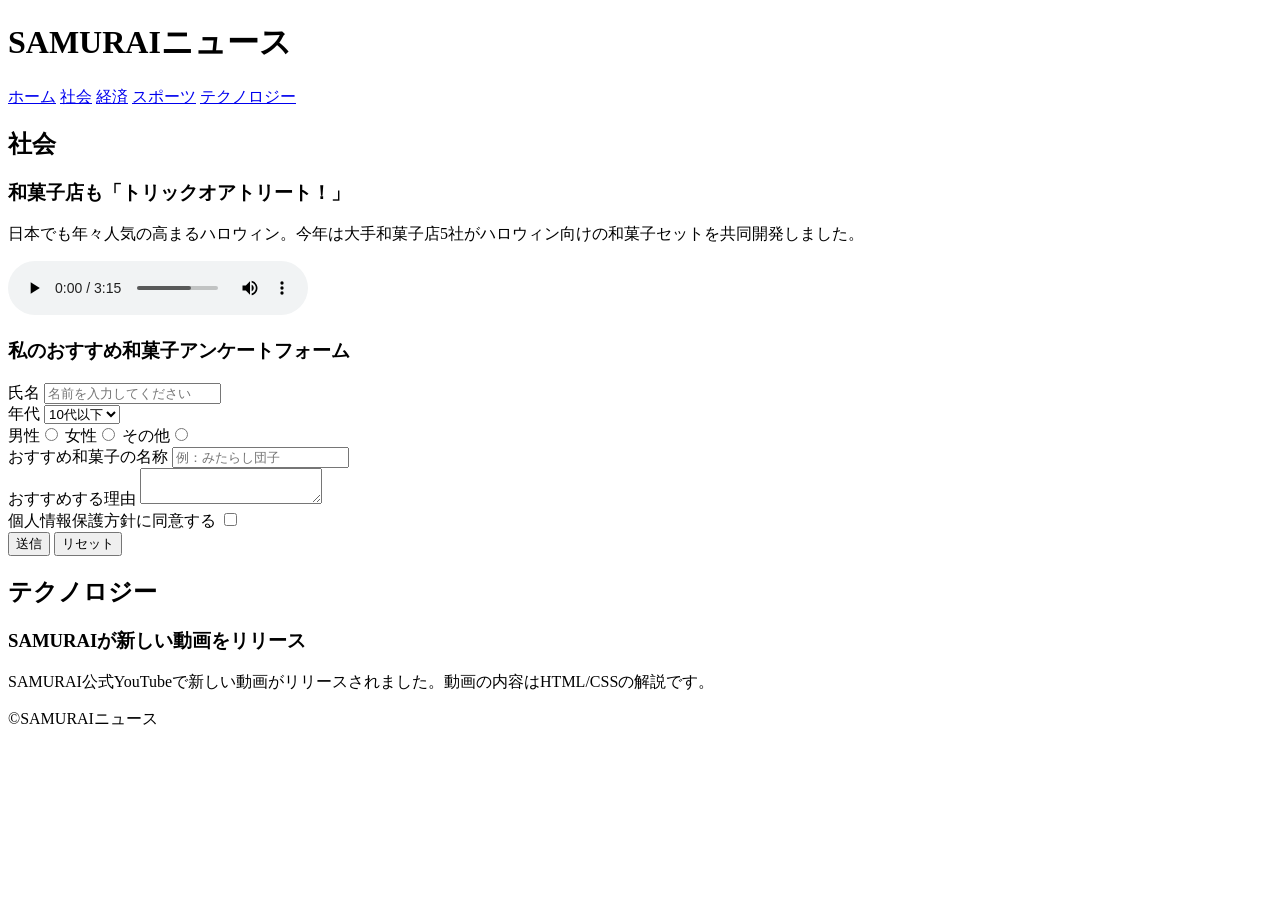
==== kadai_008/kadai_008.html @ dad1387c "kadai_008アップデート" ====
<!DOCTYPE html>
<html>
<head>
  <title>8章課題</title>
  <meta name="description" content="このページは8章の課題です。">
  <meta charset="UTF-8">
</head>
<body>
  <header>
    <h1>SAMURAIニュース</h1>
    <nav>
        <a href="https://www.sejuku.net/?_gl=1*1faj1w8*_gcl_au*MzgxMjQ2MTIzLjE3Njk1MzI1OTY.*_ga*NjQyMTk0MTk1LjE3Njk1MzI1OTY.*_ga_8Y6TNFRTP7*czE3NzcyMTQxMzEkbzEzMyRnMSR0MTc3NzIxNjk2OCRqNTkkbDAkaDA.">ホーム</a>
        <a href="https://www.sejuku.net/?_gl=1*1faj1w8*_gcl_au*MzgxMjQ2MTIzLjE3Njk1MzI1OTY.*_ga*NjQyMTk0MTk1LjE3Njk1MzI1OTY.*_ga_8Y6TNFRTP7*czE3NzcyMTQxMzEkbzEzMyRnMSR0MTc3NzIxNjk2OCRqNTkkbDAkaDA.">社会</a>
        <a href="https://www.sejuku.net/?_gl=1*1faj1w8*_gcl_au*MzgxMjQ2MTIzLjE3Njk1MzI1OTY.*_ga*NjQyMTk0MTk1LjE3Njk1MzI1OTY.*_ga_8Y6TNFRTP7*czE3NzcyMTQxMzEkbzEzMyRnMSR0MTc3NzIxNjk2OCRqNTkkbDAkaDA.">経済</a>
        <a href="https://www.sejuku.net/?_gl=1*1faj1w8*_gcl_au*MzgxMjQ2MTIzLjE3Njk1MzI1OTY.*_ga*NjQyMTk0MTk1LjE3Njk1MzI1OTY.*_ga_8Y6TNFRTP7*czE3NzcyMTQxMzEkbzEzMyRnMSR0MTc3NzIxNjk2OCRqNTkkbDAkaDA.">スポーツ</a>
        <a href="https://www.sejuku.net/?_gl=1*1faj1w8*_gcl_au*MzgxMjQ2MTIzLjE3Njk1MzI1OTY.*_ga*NjQyMTk0MTk1LjE3Njk1MzI1OTY.*_ga_8Y6TNFRTP7*czE3NzcyMTQxMzEkbzEzMyRnMSR0MTc3NzIxNjk2OCRqNTkkbDAkaDA.">テクノロジー</a>
    </nav>
  </header>
  <main>
    <article>
      <h2>社会</h2>
      <section>
        <h3>和菓子店も「トリックオアトリート！」</h3>
        <p>日本でも年々人気の高まるハロウィン。今年は大手和菓子店5社がハロウィン向けの和菓子セットを共同開発しました。</p>
            <audio src="ichi.mp3" controls></audio>
       </section>
      <section>
        <h3>私のおすすめ和菓子アンケートフォーム</h3>
        <form>
          <label>氏名</label>
          <input type="text" placeholder="名前を入力してください">
          <br>

          <label>年代</label>
          <select>
            <option>10代以下</option>
            <option>20代</option>
            <option>30代</option>
            <option>40代以上</option>
          </select>
          <br>

          <label>男性</label><input type="radio" name="gender">
          <label>女性</label><input type="radio" name="gender">
          <label>その他</label><input type="radio" name="gender">
          <br>

          <label>おすすめ和菓子の名称</label>
          <input type="text" placeholder="例：みたらし団子">
          <br>

          <label>おすすめする理由</label>
          <textarea></textarea>
          <br>

          <label>個人情報保護方針に同意する</label>
          <input type="checkbox"
          <br>
          <br>

          <input type="submit" value="送信">
          <input type="reset" value="リセット">

        </form>
      </section>
    </article>
    <article>
      <h2>テクノロジー</h2>
      <section>
        <h3>SAMURAIが新しい動画をリリース</h3>
        <p>SAMURAI公式YouTubeで新しい動画がリリースされました。動画の内容はHTML/CSSの解説です。</p>
      </section>
    </article>
  </main>
  <footer>
    <p>&copy;SAMURAIニュース</p>
  </footer>
</body>
</html>
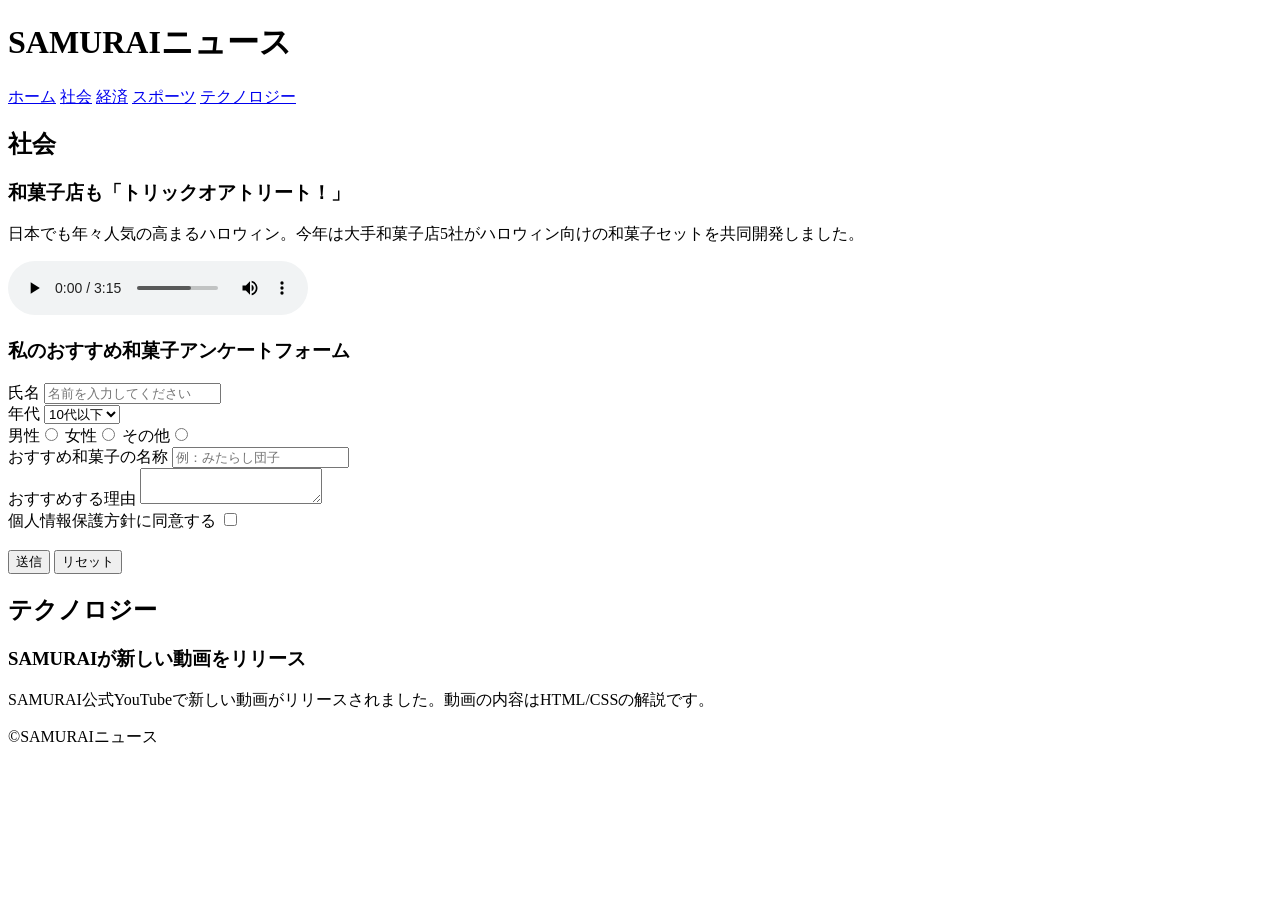
==== commit 90d66746: "kadai_008を再アップロード" ====
--- a/kadai_008/kadai_008.html
+++ b/kadai_008/kadai_008.html
@@ -54,7 +54,7 @@
           <br>
 
           <label>個人情報保護方針に同意する</label>
-          <input type="checkbox"
+          <input type="checkbox">
           <br>
           <br>
 
